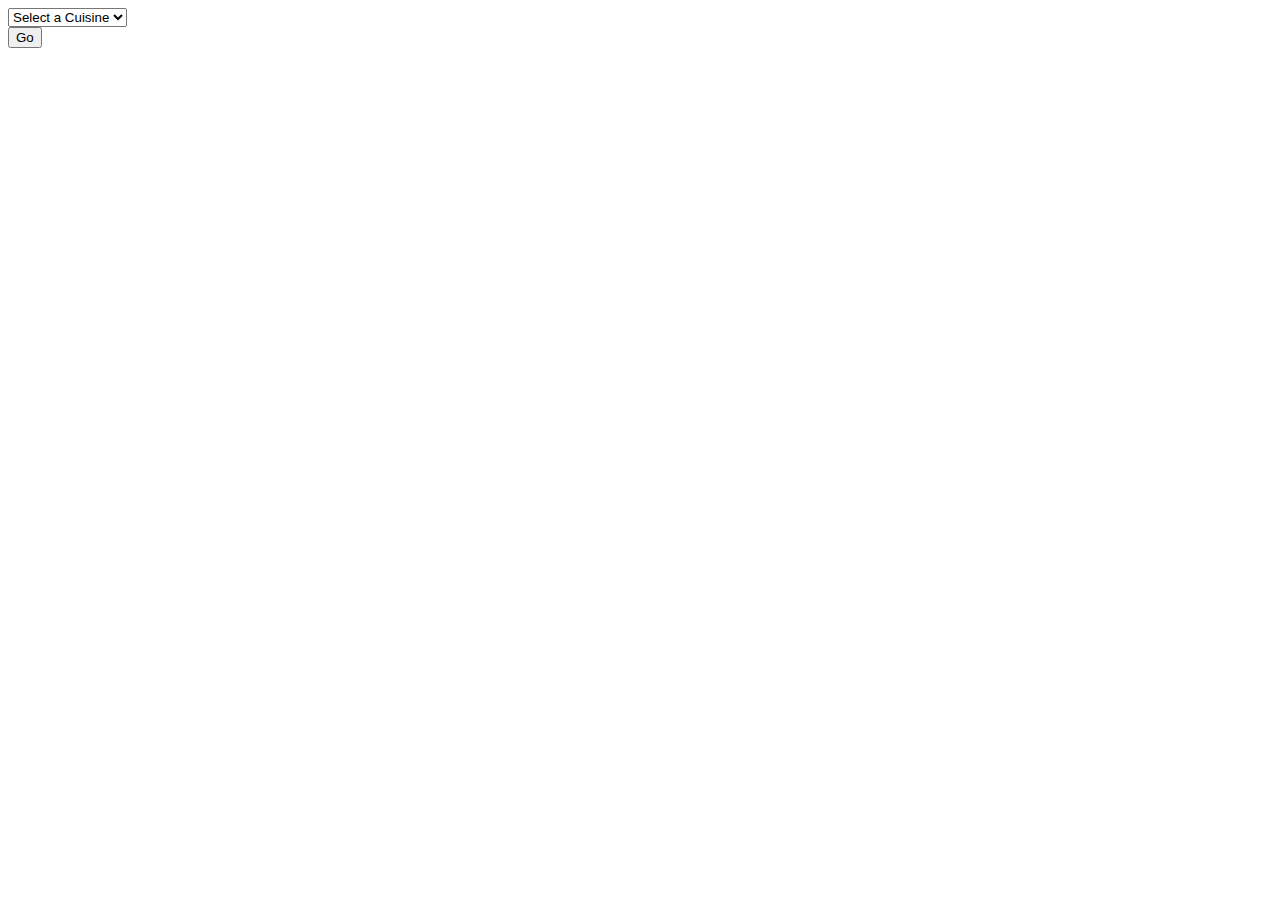
==== cuisinesearch.html @ ac7b8342 "added Zomato API functionality" ====
<!DOCTYPE html>
<html lang="en">
<head>
    <meta charset="UTF-8">
    <meta name="viewport" content="width=device-width, initial-scale=1.0">
    <meta http-equiv="X-UA-Compatible" content="ie=edge">
    <title>Document</title>
    <link rel="stylesheet" href="https://stackpath.bootstrapcdn.com/bootstrap/4.1.1/css/bootstrap.min.css" integrity="sha384-WskhaSGFgHYWDcbwN70/dfYBj47jz9qbsMId/iRN3ewGhXQFZCSftd1LZCfmhktB" crossorigin="anonymous">
</head>
<body>
        
    <div class="input-group">
            <select class="custom-select" id="inputGroupSelect04">
                <option selected>Select a Cuisine</option>
                
            </select>
            <div class="input-group-append">
                <button class="btn btn-outline-secondary" type="button">Go</button>
            </div>
    </div>






<script src="https://cdnjs.cloudflare.com/ajax/libs/jquery/3.2.1/jquery.min.js"></script>
<script type="text/javascript" src="./assets/javascript/foodfinder.js"></script>    
</body>
</html>
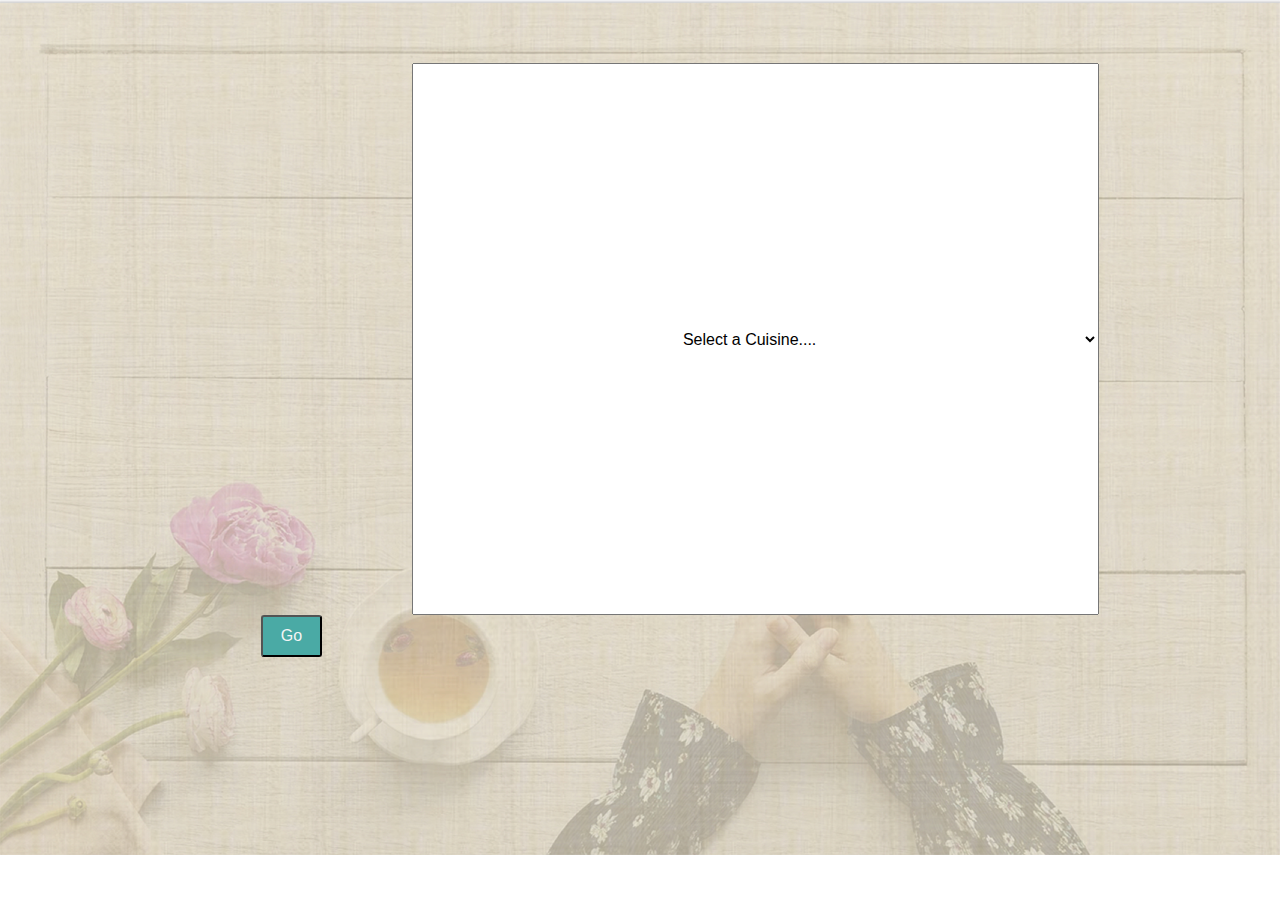
==== commit 530feefd: "css" ====
--- a/cuisinesearch.html
+++ b/cuisinesearch.html
@@ -5,22 +5,27 @@
     <meta name="viewport" content="width=device-width, initial-scale=1.0">
     <meta http-equiv="X-UA-Compatible" content="ie=edge">
     <title>Document</title>
+    <link rel="stylesheet" href="./assets/css/style.css">
     <link rel="stylesheet" href="https://stackpath.bootstrapcdn.com/bootstrap/4.1.1/css/bootstrap.min.css" integrity="sha384-WskhaSGFgHYWDcbwN70/dfYBj47jz9qbsMId/iRN3ewGhXQFZCSftd1LZCfmhktB" crossorigin="anonymous">
 </head>
 <body>
         
     <div class="input-group">
-            <select class="custom-select" id="inputGroupSelect04">
-                <option selected>Select a Cuisine</option>
+            <select class="custom-select2" id="inputGroupSelect04">
+                <option selected>Select a Cuisine....</option>
                 
             </select>
             <div class="input-group-append">
-                <button class="btn btn-outline-secondary" type="button">Go</button>
+                <button class="btn btn-outline-secondary" type="button" id="secondsubmit">Go</button>
             </div>
+        
+
     </div>
 
-
-
+    
+<div class="container">
+    
+</div>
 
 
 
--- a/assets/css/style.css
+++ b/assets/css/style.css
@@ -0,0 +1,107 @@
+* {
+	box-sizing: border-box;
+}
+
+
+body{
+    
+ 
+  background-size: 100%;
+    background-image: url('../images/foodfinder_pic.png');
+    
+    background-repeat: no-repeat;
+   
+  
+   
+}
+
+
+.form-group{
+    margin-top:15%;
+    margin-left:20%;
+    margin-right:20%;
+    font-size: 16px;
+    font-family: Arial, Helvetica, sans-serif;
+    
+    
+    
+
+    }
+    
+    
+    
+    .input-group{
+        margin-top:5%;
+        margin-left:20%;
+        margin-right:20%;
+        font-size: 16px;
+        font-family: Arial, Helvetica, sans-serif;
+        
+    }
+
+    #firstsubmit {
+        color:whitesmoke;
+    padding:10px 18px;
+    border-radius:3px;
+    background-color: #4aaaa5;
+    font-size:16px;
+    margin-top:5%;
+    margin-left:20%;
+    margin-right:20%;
+
+
+}
+
+.custom-select2{
+    padding:35%;
+    margin-left:20%;
+    margin-right:1%;
+    font-size: 16px;
+    font-family: Arial, Helvetica, sans-serif;
+}
+
+#secondsubmit{
+
+    color:whitesmoke;
+    padding:10px 18px;
+    border-radius:3px;
+    background-color: #4aaaa5;
+    font-size:16px;
+}
+
+
+div .rest-results{
+    
+   
+    width: 110px;
+    height: 110px;
+    overflow-x: scroll;
+    
+background: color #dcd0c0;
+
+text-align: center;
+
+
+display:list-item;
+box-sizing: border-box;
+font-size: 16px;
+font-family: Arial, Helvetica, sans-serif;
+   
+
+
+}
+
+
+a{
+    text-align:center;
+    display:list-item;
+
+}
+
+p{
+    text-align:center;
+    display:list-item;
+}
+
+
+
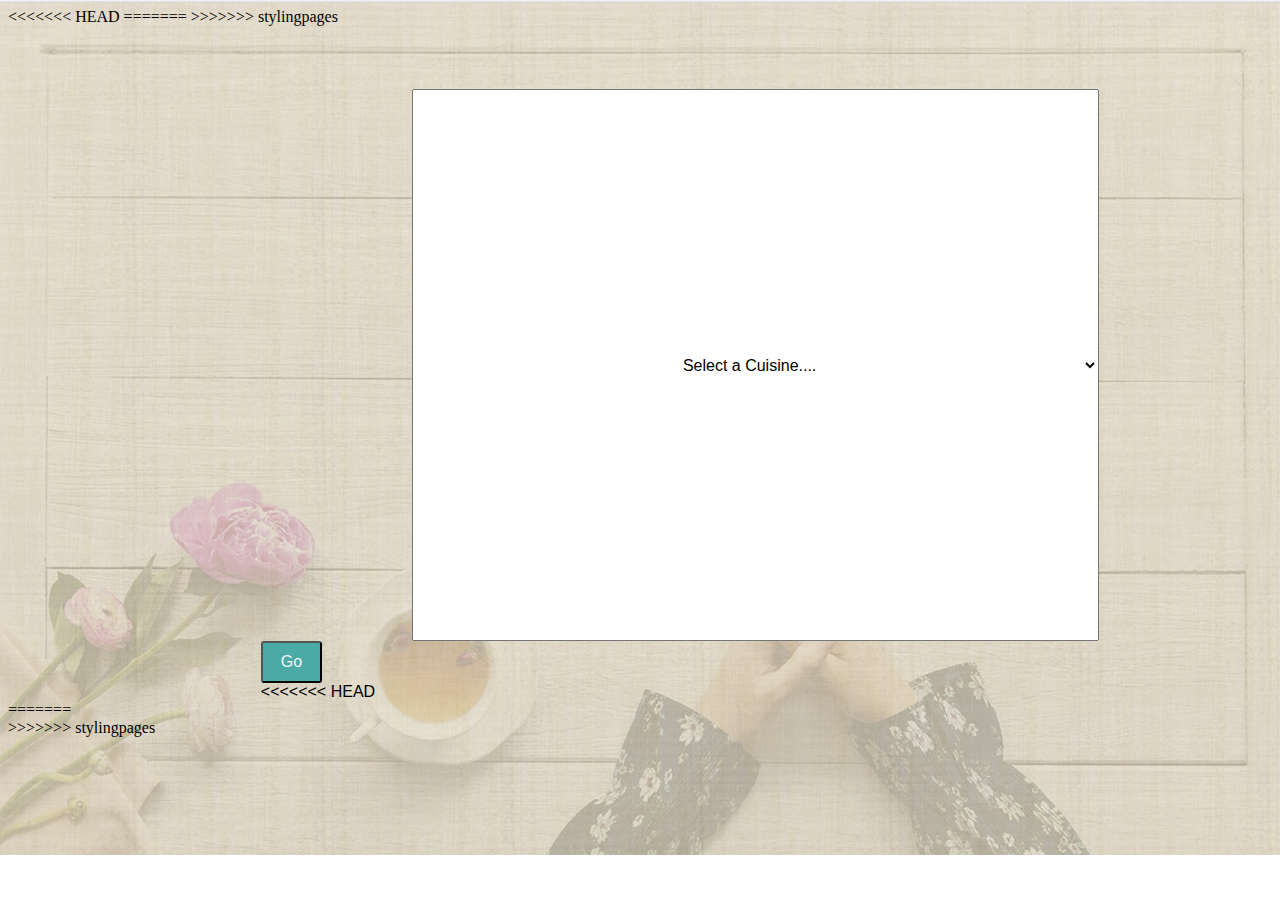
==== commit c507c723: "cssadded" ====
--- a/cuisinesearch.html
+++ b/cuisinesearch.html
@@ -5,19 +5,32 @@
     <meta name="viewport" content="width=device-width, initial-scale=1.0">
     <meta http-equiv="X-UA-Compatible" content="ie=edge">
     <title>Document</title>
+<<<<<<< HEAD
+=======
     <link rel="stylesheet" href="./assets/css/style.css">
+>>>>>>> stylingpages
     <link rel="stylesheet" href="https://stackpath.bootstrapcdn.com/bootstrap/4.1.1/css/bootstrap.min.css" integrity="sha384-WskhaSGFgHYWDcbwN70/dfYBj47jz9qbsMId/iRN3ewGhXQFZCSftd1LZCfmhktB" crossorigin="anonymous">
 </head>
 <body>
         
     <div class="input-group">
             <select class="custom-select2" id="inputGroupSelect04">
+<<<<<<< HEAD
+                <option selected>Select a Cuisine</option>
+=======
                 <option selected>Select a Cuisine....</option>
+>>>>>>> stylingpages
                 
             </select>
             <div class="input-group-append">
                 <button class="btn btn-outline-secondary" type="button" id="secondsubmit">Go</button>
             </div>
+<<<<<<< HEAD
+    </div>
+
+
+
+=======
         
 
     </div>
@@ -26,6 +39,7 @@
 <div class="container">
     
 </div>
+>>>>>>> stylingpages
 
 
 
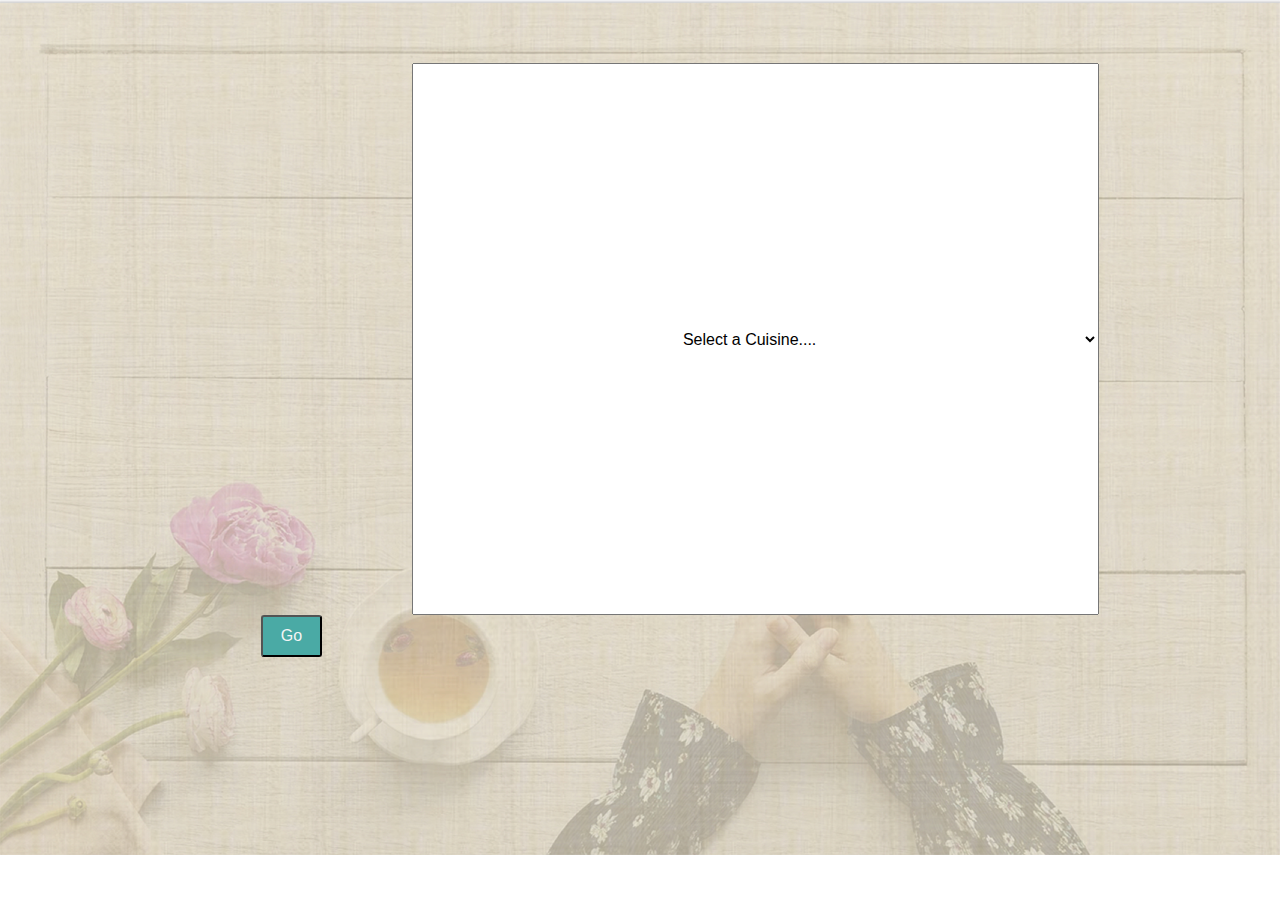
==== commit 1c68e8d7: "fixedcss" ====
--- a/cuisinesearch.html
+++ b/cuisinesearch.html
@@ -5,32 +5,19 @@
     <meta name="viewport" content="width=device-width, initial-scale=1.0">
     <meta http-equiv="X-UA-Compatible" content="ie=edge">
     <title>Document</title>
-<<<<<<< HEAD
-=======
     <link rel="stylesheet" href="./assets/css/style.css">
->>>>>>> stylingpages
     <link rel="stylesheet" href="https://stackpath.bootstrapcdn.com/bootstrap/4.1.1/css/bootstrap.min.css" integrity="sha384-WskhaSGFgHYWDcbwN70/dfYBj47jz9qbsMId/iRN3ewGhXQFZCSftd1LZCfmhktB" crossorigin="anonymous">
 </head>
 <body>
         
     <div class="input-group">
             <select class="custom-select2" id="inputGroupSelect04">
-<<<<<<< HEAD
-                <option selected>Select a Cuisine</option>
-=======
                 <option selected>Select a Cuisine....</option>
->>>>>>> stylingpages
                 
             </select>
             <div class="input-group-append">
                 <button class="btn btn-outline-secondary" type="button" id="secondsubmit">Go</button>
             </div>
-<<<<<<< HEAD
-    </div>
-
-
-
-=======
         
 
     </div>
@@ -39,7 +26,6 @@
 <div class="container">
     
 </div>
->>>>>>> stylingpages
 
 
 
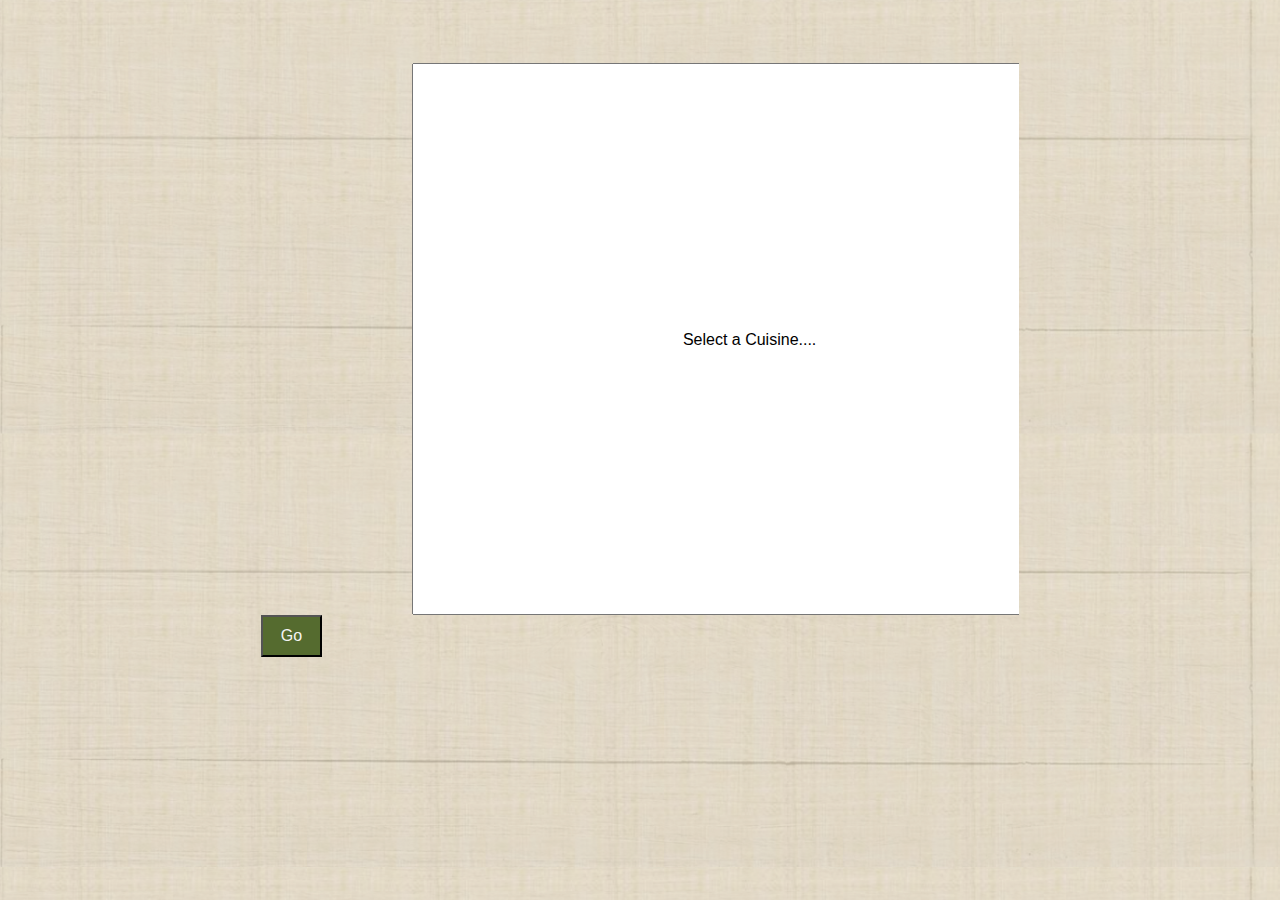
==== commit 7ca27ddb: "changed zoom" ====
--- a/cuisinesearch.html
+++ b/cuisinesearch.html
@@ -22,10 +22,6 @@
 
     </div>
 
-    
-<div class="container">
-    
-</div>
 
 
 
--- a/assets/css/style.css
+++ b/assets/css/style.css
@@ -7,10 +7,10 @@
     
  
   background-size: 100%;
-    background-image: url('../images/foodfinder_pic.png');
+background-image: url('../images/noteapic.png');
     
-    background-repeat: no-repeat;
-   
+    background-repeat: repeat;
+  
   
    
 }
@@ -21,6 +21,7 @@
     margin-left:20%;
     margin-right:20%;
     font-size: 16px;
+    color:darkolivegreen;
     font-family: Arial, Helvetica, sans-serif;
     
     
@@ -35,6 +36,7 @@
         margin-left:20%;
         margin-right:20%;
         font-size: 16px;
+        color:darkolivegreen;
         font-family: Arial, Helvetica, sans-serif;
         
     }
@@ -43,7 +45,7 @@
         color:whitesmoke;
     padding:10px 18px;
     border-radius:3px;
-    background-color: #4aaaa5;
+    background-color: darkolivegreen;
     font-size:16px;
     margin-top:5%;
     margin-left:20%;
@@ -64,31 +66,35 @@
 
     color:whitesmoke;
     padding:10px 18px;
-    border-radius:3px;
-    background-color: #4aaaa5;
+    border-radius:3px darkolivegreen;
+    background-color: darkolivegreen;
     font-size:16px;
 }
 
 
+
+div{
+
+    overflow-x: scroll;
+    font-size: 16px;
+color:darkolivegreen;
+font-family: Arial, Helvetica, sans-serif;
+
+}
+
+
 div .rest-results{
-    
-   
-    width: 110px;
-    height: 110px;
-    overflow-x: scroll;
-    
-background: color #dcd0c0;
+margin-top: 25%;
+box-sizing:content-box;
+width: 110px;
+height: 110px;
 
 text-align: center;
-
-
 display:list-item;
-box-sizing: border-box;
 font-size: 16px;
+color:darkolivegreen;
 font-family: Arial, Helvetica, sans-serif;
    
-
-
 }
 
 
@@ -104,4 +110,55 @@
 }
 
 
+h3{
 
+color: darkolivegreen;
+ font-size: 20px;
+
+}
+
+
+
+
+#ingredientNext{
+    color:whitesmoke;
+    padding:10px 18px;
+    border-radius:3px darkolivegreen;
+    background-color: darkolivegreen;
+    font-size:16px;}
+
+
+
+
+
+
+.navbar-brand{
+background-color:grey;
+
+
+}
+
+
+
+
+#searchAgain{
+    margin-left:10%;
+    color:whitesmoke;
+    padding:10px 18px;
+    
+    background-color: darkolivegreen;
+    font-size:16px;}
+
+
+
+#favorites{
+    margin-left:15%;
+    color:whitesmoke;
+    padding:10px 18px;
+    
+    background-color: darkolivegreen;
+    font-size:16px;
+}
+
+
+
